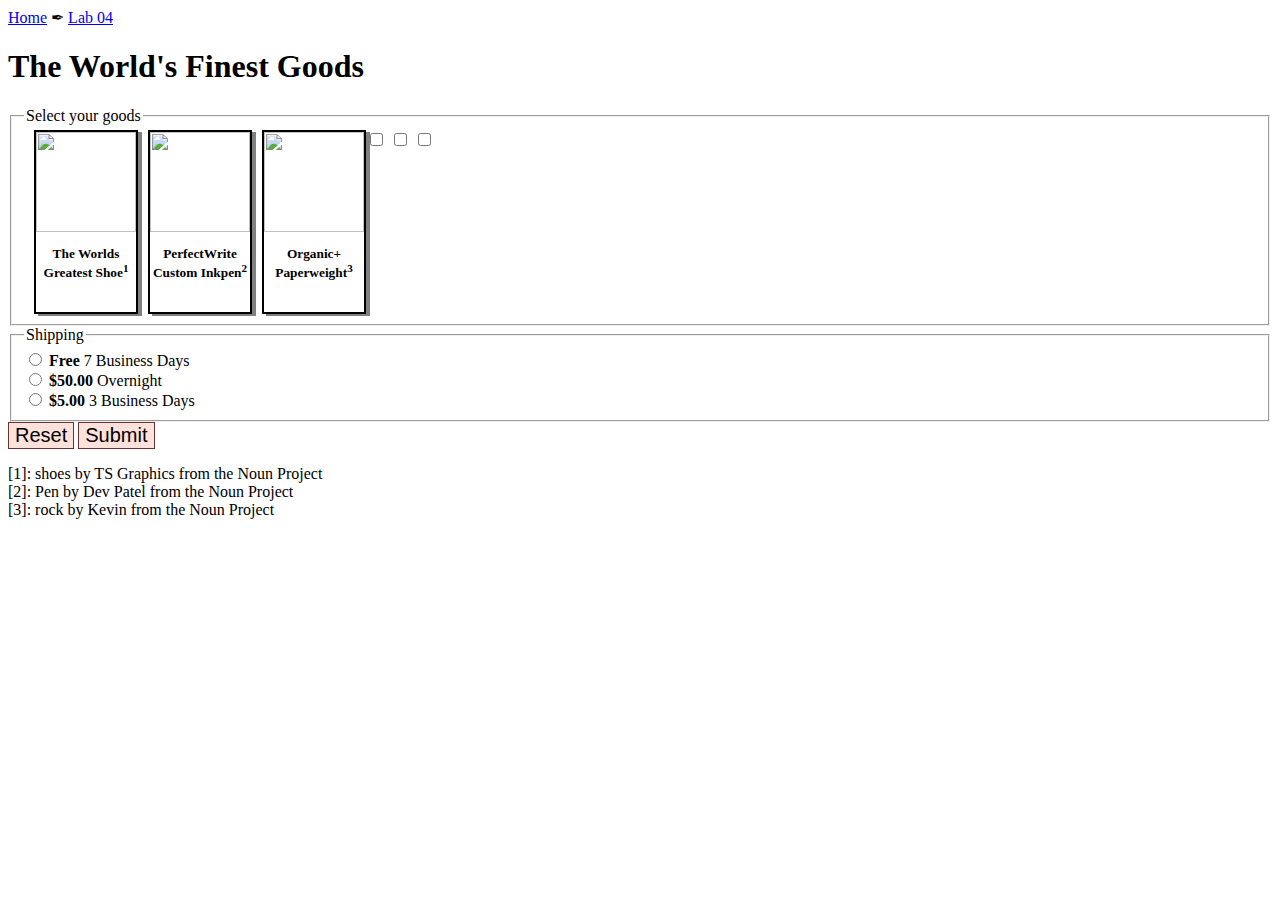
==== customerFrontend.html @ e6a64018 "added custom option containers" ====
<html>
    <head>
        <script src="optionHandler.js"> </script>
        <script src="resetHandler.js"> </script>
        <link rel="stylesheet" href="style.css"/>
        <title>
            Storefront
        </title>
    </head>
    <header>
        <nav>
            <a href="../../index.html">Home</a>
            &#x2712;
            <a href="index.html">Lab 04</a>
        </nav>
    </header>
    <main>
        <div class="content titlebox"><h1>The World's Finest Goods</h1></div>
        <div class="content">
            <form id="form" action="customerBackend.php" method="POST">
                <fieldset id="itemSelection">
                    <legend>Select your goods</legend>
                    <div>
                        <input class="option-checkbox" type="checkbox" id="shoeCheck" name="shoeSelected">
                        <div class="option-container" id="shoeContainer" onclick="selectOption('shoeCheck','numShoes','shoeContainer')">
                            <img class="option-image" src="img/noun_shoes_173565.png">  
                            <div class="option-label"><p>The Worlds Greatest Shoe<sup>1</sup></p></div>
                            <input class="option-number" type="number" id="numShoes" min="1" step="1" value="1" hidden="hidden" onclick="event.stopPropagation();">
                        </div>
                        <input class="option-checkbox" type="checkbox" name="penSelected" id="penCheck">
                        <div class="option-container" id="penContainer" onclick="selectOption('penCheck','numPens','penContainer')" >
                            <img class="option-image" src="img/noun_Pen_838648.png">  
                            <div class="option-label"><p>PerfectWrite Custom Inkpen<sup>2</sup></p></div>
                            <input class="option-number" type="number" id="numPens" min="1" step="1" value="1" hidden="hidden" onclick="event.stopPropagation();">
                        </div>
                        <input class="option-checkbox" type="checkbox" name="rockSelected" id="rockCheck">
                        <div class="option-container" id="rockContainer" onclick="selectOption('rockCheck','numRocks','rockContainer')">
                            <img class="option-image" src="img/noun_rock_711504.png">  
                            <div class="option-label"><p>Organic+ Paperweight<sup>3</sup></p></div>
                            <input class="option-number" type="number" id="numRocks" min="1" step="1" value="1" hidden="hidden" onclick="event.stopPropagation();">
                        </div>
                    </div>
                </fieldset>
                <fieldset id="shipping">
                    <legend>Shipping</legend>
                    <div>
                        <input type="radio" name="shipping" id="sevenday" value="0.00">
                        <label form="form" for="q2_a"><b>Free</b> 7 Business Days</label><br>
                        <input type="radio" name="shipping" id="overnight" value="50.00">
                        <label form="form" for="q2_b"><b>$50.00</b> Overnight</label><br>
                        <input type="radio" name="shipping" id="threeday" value="5.00">
                        <label form="form" for="q2_c"><b>$5.00</b> 3 Business Days</label><br>
                    </div>
                </fieldset>
                <button type="reset" value="Reset" onclick="reset()">Reset</button>
                <input class="button" type="submit" value="Submit">
            </form>
        </div>
    </main>
    <footer>
        [1]: shoes by TS Graphics from the Noun Project<br>
        [2]: Pen by Dev Patel from the Noun Project<br>
        [3]: rock by Kevin from the Noun Project
    </footer>
</html>
---- style.css ----
button, .button {
    font-size: 20px;
    border: 1pt groove #663333;
    background-color: #FFE1DC;
}

.option-container {
    width: 100px; height: 180;
    box-sizing: content-box !important;
    box-shadow: 4px 2px grey;
    border: 2px solid black;
    margin-left: 10px;
    float: left;
}

.option-container:hover {
    box-shadow: 4px 2px darkslategray;
    border: 2px solid black;
    background-color: lavender;
}

.option-container .option-checkbox {
    display:none;
}

.option-container .option-number {
    position: relative;
    height: 20px; width: 100px;
}
.option-container .option-number:after {
    margin-bottom: 4px;
}
.option-container .option-image {
    position: relative;
    width: 100px; height: 100px;
    overflow: hidden;
}
.option-container .option-label {
    position: relative;
    width: 100px; height: 50px;
    overflow: hidden;
    font-size: 10pt; font-weight: bold;
    text-align: center;
}
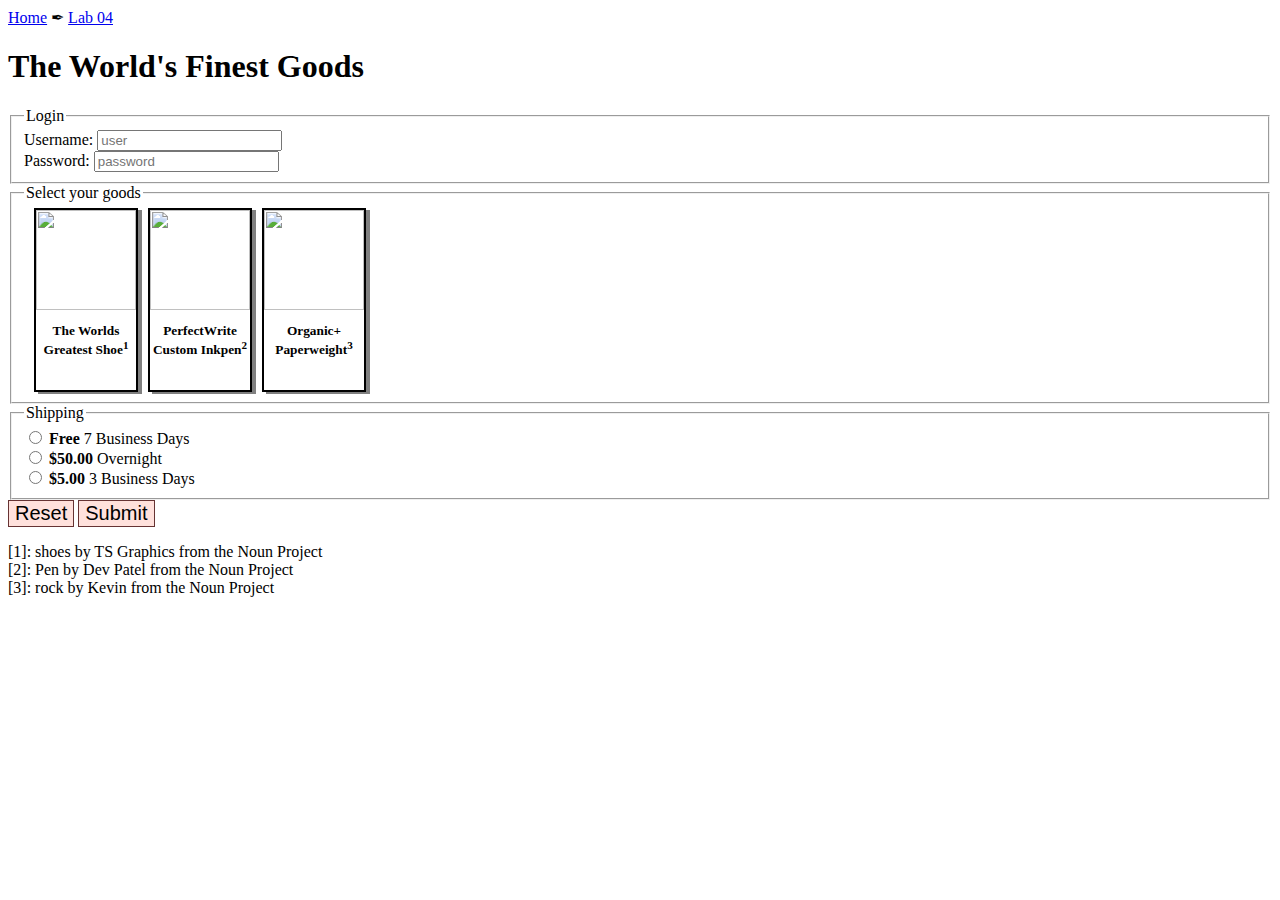
==== commit 8902fcdf: "fixed frontend form name issues" ====
--- a/customerFrontend.html
+++ b/customerFrontend.html
@@ -1,12 +1,13 @@
 <html>
-    <head>
-        <script src="optionHandler.js"> </script>
-        <script src="resetHandler.js"> </script>
-        <link rel="stylesheet" href="style.css"/>
-        <title>
-            Storefront
-        </title>
-    </head>
+<head>
+    <script src="optionHandler.js"> </script>
+    <script src="resetHandler.js"> </script>
+    <link rel="stylesheet" href="style.css"/>
+    <title>
+        Storefront
+    </title>
+</head>
+<body onload="resetForm()">
     <header>
         <nav>
             <a href="../../index.html">Home</a>
@@ -14,45 +15,50 @@
             <a href="index.html">Lab 04</a>
         </nav>
     </header>
-    <main>
+    <main onload="alert('fired2');">
         <div class="content titlebox"><h1>The World's Finest Goods</h1></div>
         <div class="content">
-            <form id="form" action="customerBackend.php" method="POST">
+            <form id="form" action="customerBackend.php" method="POST" onreset="resetForm()">
+                <fieldset id="login">
+                    <legend>Login</legend>
+                    <label>Username: </label> <input type="text" id="user" name="user" placeholder="user"><br>
+                    <label>Password: </label> <input type="password" id="pass" name="pass" placeholder="password">
+                </fieldset>
                 <fieldset id="itemSelection">
                     <legend>Select your goods</legend>
                     <div>
-                        <input class="option-checkbox" type="checkbox" id="shoeCheck" name="shoeSelected">
-                        <div class="option-container" id="shoeContainer" onclick="selectOption('shoeCheck','numShoes','shoeContainer')">
+                        <div class="option-container" id="shoeContainer" onclick="selectOption('shoeCheck')">
+                            <input class="option-checkbox" type="checkbox" id="shoeCheck" name="shoeSelected" onchange="updateOptionBox('shoeCheck','numShoes','shoeContainer')">
                             <img class="option-image" src="img/noun_shoes_173565.png">  
-                            <div class="option-label"><p>The Worlds Greatest Shoe<sup>1</sup></p></div>
-                            <input class="option-number" type="number" id="numShoes" min="1" step="1" value="1" hidden="hidden" onclick="event.stopPropagation();">
+                            <div class="option-label"><p>The Worlds Greatest Shoe<sup>1</sup></p><p>$50.00</p></div>
+                            <input class="option-number" type="number" id="numShoes" name="numShoes" min="1" step="1" value="1" hidden="hidden" onclick="event.stopPropagation();">
                         </div>
-                        <input class="option-checkbox" type="checkbox" name="penSelected" id="penCheck">
-                        <div class="option-container" id="penContainer" onclick="selectOption('penCheck','numPens','penContainer')" >
+                        <div class="option-container" id="penContainer" onclick="selectOption('penCheck')" >
+                            <input class="option-checkbox" type="checkbox" name="penSelected" id="penCheck" onchange="updateOptionBox('penCheck','numPens','penContainer')">
                             <img class="option-image" src="img/noun_Pen_838648.png">  
-                            <div class="option-label"><p>PerfectWrite Custom Inkpen<sup>2</sup></p></div>
-                            <input class="option-number" type="number" id="numPens" min="1" step="1" value="1" hidden="hidden" onclick="event.stopPropagation();">
+                            <div class="option-label"><p>PerfectWrite Custom Inkpen<sup>2</sup></p><p>$15.00</p></div>
+                            <input class="option-number" type="number" id="numPens" name="numPens" min="1" step="1" value="1" hidden="hidden" onclick="event.stopPropagation();">
                         </div>
-                        <input class="option-checkbox" type="checkbox" name="rockSelected" id="rockCheck">
-                        <div class="option-container" id="rockContainer" onclick="selectOption('rockCheck','numRocks','rockContainer')">
+                        <div class="option-container" id="rockContainer" onclick="selectOption('rockCheck')">
+                            <input class="option-checkbox" type="checkbox" name="rockSelected" id="rockCheck" onchange="updateOptionBox('rockCheck','numRocks','rockContainer')">
                             <img class="option-image" src="img/noun_rock_711504.png">  
-                            <div class="option-label"><p>Organic+ Paperweight<sup>3</sup></p></div>
-                            <input class="option-number" type="number" id="numRocks" min="1" step="1" value="1" hidden="hidden" onclick="event.stopPropagation();">
+                            <div class="option-label"><p>Organic+ Paperweight<sup>3</sup></p><p>$25.00</p></div>
+                            <input class="option-number" type="number" id="numRocks" name="numRocks" min="1" step="1" value="1" hidden="hidden" onclick="event.stopPropagation();">
                         </div>
                     </div>
                 </fieldset>
                 <fieldset id="shipping">
                     <legend>Shipping</legend>
                     <div>
-                        <input type="radio" name="shipping" id="sevenday" value="0.00">
-                        <label form="form" for="q2_a"><b>Free</b> 7 Business Days</label><br>
-                        <input type="radio" name="shipping" id="overnight" value="50.00">
-                        <label form="form" for="q2_b"><b>$50.00</b> Overnight</label><br>
-                        <input type="radio" name="shipping" id="threeday" value="5.00">
-                        <label form="form" for="q2_c"><b>$5.00</b> 3 Business Days</label><br>
+                        <input type="radio" name="shipping" id="sevenday" value="0">
+                        <label form="form" for="sevenday"><b>Free</b> 7 Business Days</label><br>
+                        <input type="radio" name="shipping" id="overnight" value="50">
+                        <label form="form" for="overnight"><b>$50.00</b> Overnight</label><br>
+                        <input type="radio" name="shipping" id="threeday" value="5">
+                        <label form="form" for="threeday"><b>$5.00</b> 3 Business Days</label><br>
                     </div>
                 </fieldset>
-                <button type="reset" value="Reset" onclick="reset()">Reset</button>
+                <button type="reset" id="reset" value="Reset" onclick="resetForm()">Reset</button>
                 <input class="button" type="submit" value="Submit">
             </form>
         </div>
@@ -62,4 +68,5 @@
         [2]: Pen by Dev Patel from the Noun Project<br>
         [3]: rock by Kevin from the Noun Project
     </footer>
+</body>
 </html>